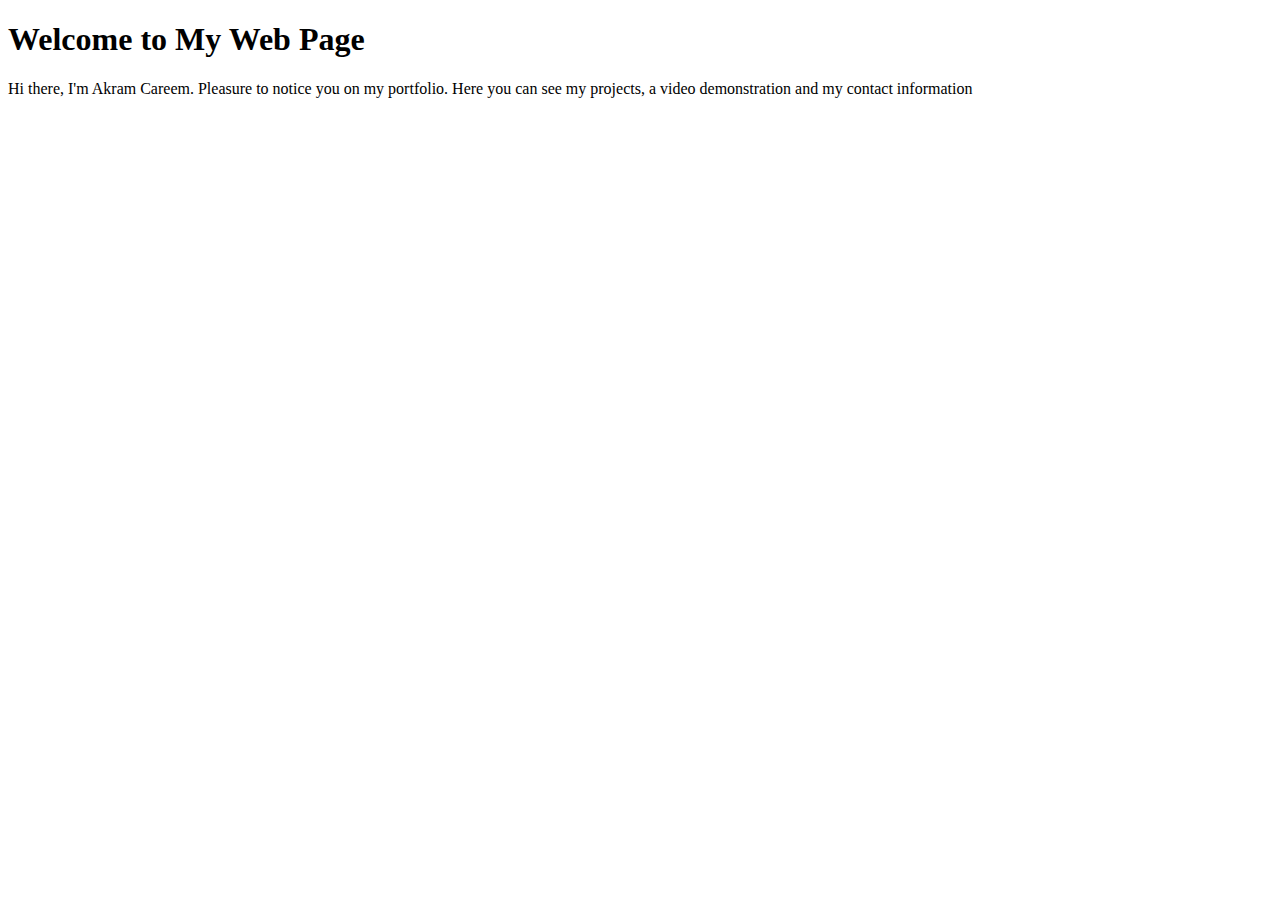
==== index.html @ f83c6121 "Sample Index with basic Info" ====
<!DOCTYPE html>
<html>
<head>
    <title>My Web Page</title>
</head>
<body>
    <h1>Welcome to My Web Page</h1>
    <p> Hi there, I'm Akram Careem. Pleasure to notice you on my portfolio. Here you can see my projects, a video demonstration and my contact information</p>
    
</body>
</html>
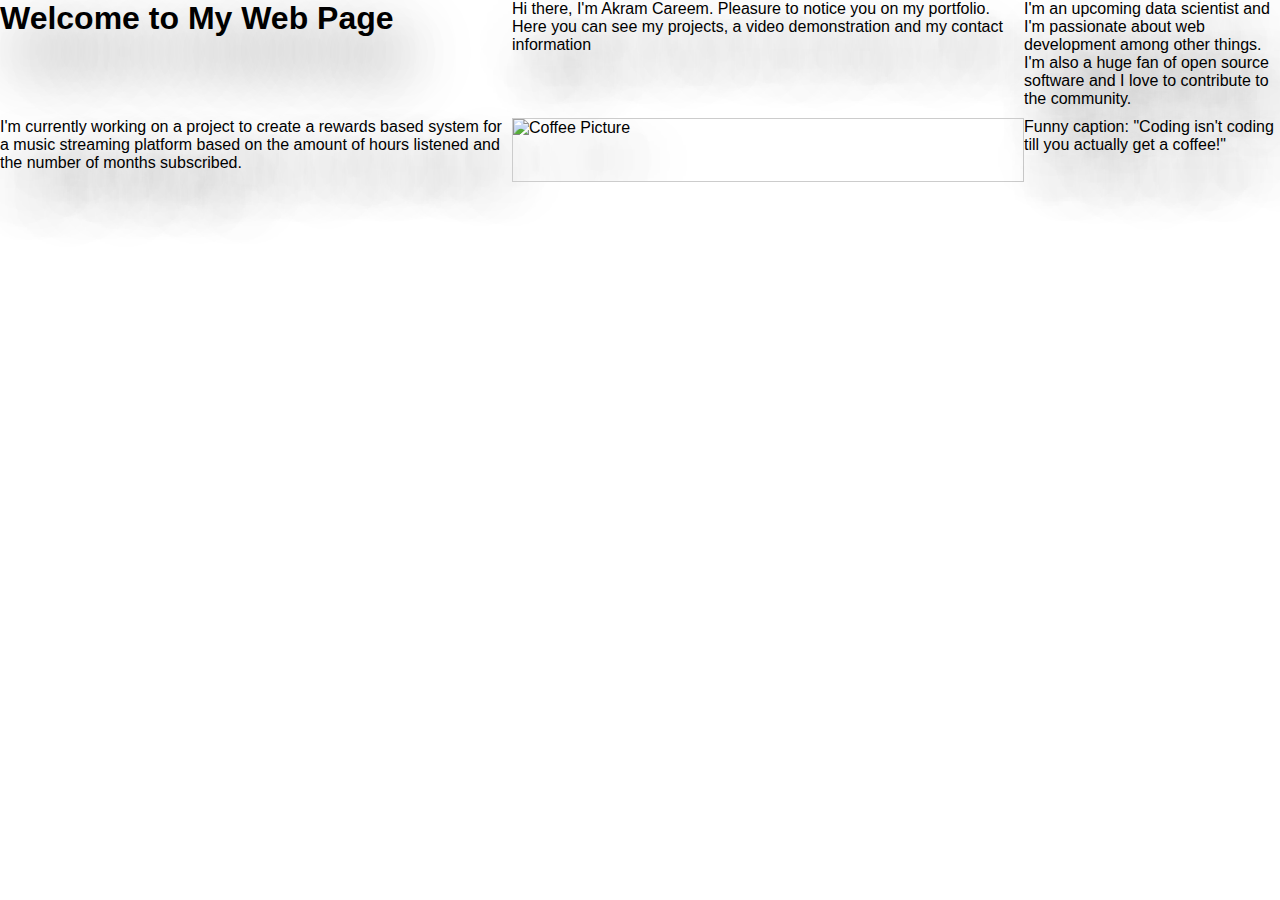
==== commit 508ba8ec: "adding grid layout" ====
--- a/index.html
+++ b/index.html
@@ -1,11 +1,18 @@
 <!DOCTYPE html>
 <html>
+
 <head>
     <title>My Web Page</title>
+    <link rel="stylesheet" href="style.css">
 </head>
 <body>
     <h1>Welcome to My Web Page</h1>
     <p> Hi there, I'm Akram Careem. Pleasure to notice you on my portfolio. Here you can see my projects, a video demonstration and my contact information</p>
-    
+    <p> I'm an upcoming data scientist and I'm passionate about web development among other things. I'm also a huge fan of open source software and I love to contribute to the community. </p>
+    <p> I'm currently working on a project to create a rewards based system for a music streaming platform based on the amount of hours listened and the number of months subscribed.</p>
+
+    <img src="/Users/akramcareem/Library/CloudStorage/OneDrive-TheUniversityofNorthampton/Web Development CSY10634:AIWD/AS1" alt="Coffee Picture" />
+    <p>Funny caption: "Coding isn't coding till you actually get a coffee!"</p>
+
 </body>
 </html>
--- a/style.css
+++ b/style.css
@@ -0,0 +1,51 @@
+body, h1, p {
+  margin: 0;
+  padding: 0;
+}
+
+body {
+    font-family: Arial, sans-serif;
+    text-decoration: italic;
+    text-shadow: 1em 2em 4em #000000;
+    display: grid;
+    grid-template-columns: 40% 40% 20%;
+    grid-template-rows: auto;
+    grid-template-areas:
+      "header header header"
+      "main main main"
+      "footer footer footer"
+    justify-content: space-around;
+
+body {
+  font-family: Arial, sans-serif;
+  color: #0056b3;
+}
+
+
+h1, h2, h3, p {
+  margin-bottom: 10px;
+}
+
+
+img {
+  border: 1px solid #ccc;
+}
+
+
+a:hover {
+  text-decoration: underline;
+}
+
+
+button {
+  background-color: #007bff;
+  color: #fff;
+  padding: 10px 20px;
+  border: none;
+  border-radius: 4px;
+  cursor: pointer;
+}
+
+button:hover {
+  background-color: #0056b3;
+}
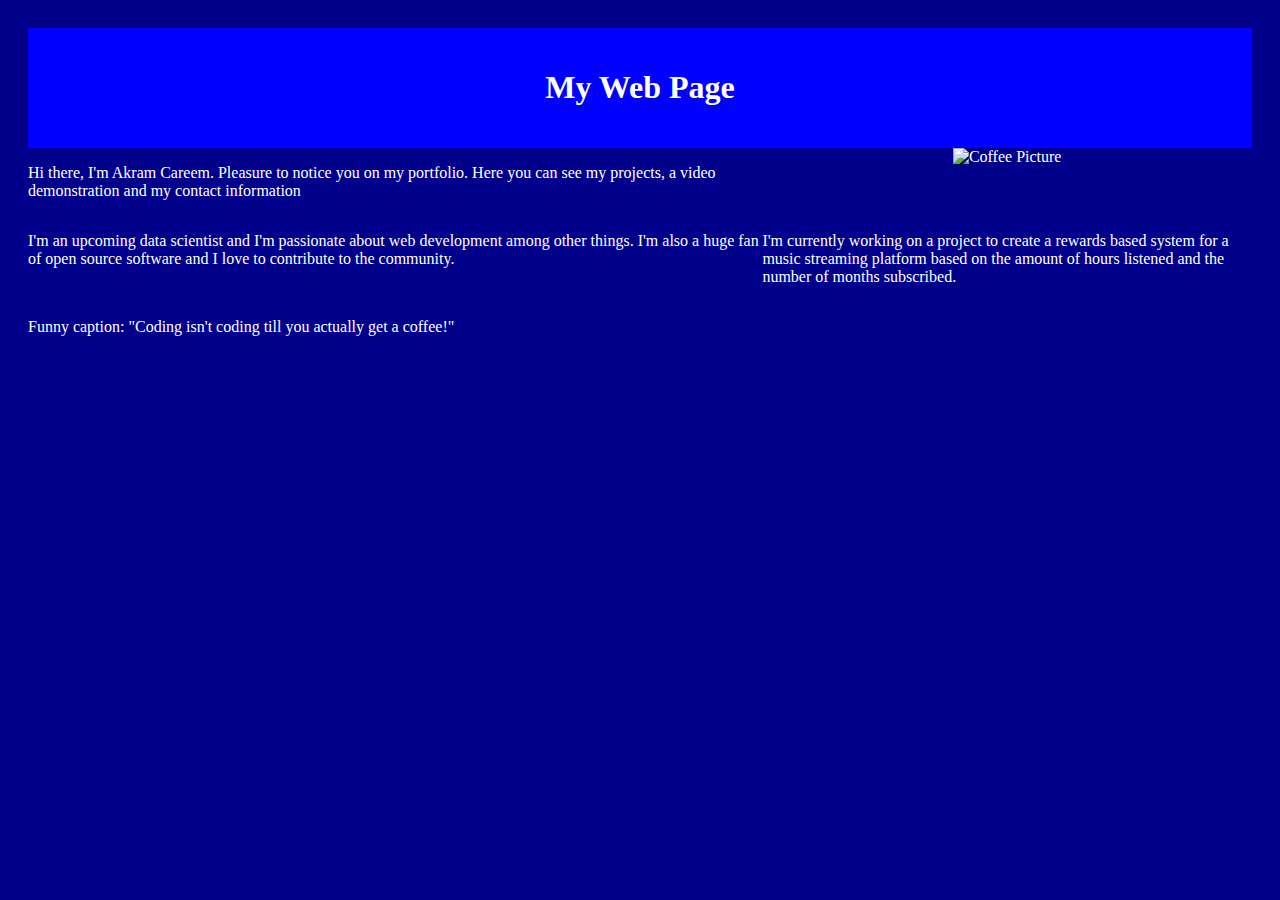
==== commit 4c2f0644: "added-projects-page" ====
--- a/index.html
+++ b/index.html
@@ -1,18 +1,15 @@
 <!DOCTYPE html>
 <html>
 
-<head>
-    <title>My Web Page</title>
+<header>
+    <h1>My Web Page</h1>
     <link rel="stylesheet" href="style.css">
-</head>
+</header>
 <body>
-    <h1>Welcome to My Web Page</h1>
     <p> Hi there, I'm Akram Careem. Pleasure to notice you on my portfolio. Here you can see my projects, a video demonstration and my contact information</p>
     <p> I'm an upcoming data scientist and I'm passionate about web development among other things. I'm also a huge fan of open source software and I love to contribute to the community. </p>
     <p> I'm currently working on a project to create a rewards based system for a music streaming platform based on the amount of hours listened and the number of months subscribed.</p>
-
-    <img src="/Users/akramcareem/Library/CloudStorage/OneDrive-TheUniversityofNorthampton/Web Development CSY10634:AIWD/AS1" alt="Coffee Picture" />
     <p>Funny caption: "Coding isn't coding till you actually get a coffee!"</p>
-
+<img src="/Users/akramcareem/Library/CloudStorage/OneDrive-TheUniversityofNorthampton/Web Development CSY10634:AIWD/AS1" alt="Coffee Picture" />
 </body>
 </html>
--- a/style.css
+++ b/style.css
@@ -1,51 +1,38 @@
-body, h1, p {
-  margin: 0;
-  padding: 0;
+body {
+    display: grid;
+    grid-template-columns: 60% 40%;
+    grid-template-rows: auto;
+    grid-template-areas:
+        "header header"
+        "body img"
+        "footer footer";
+    background-color: darkblue;
+    color: white;
+    padding: 20px;
+}
+
+header {
+    grid-area: header;
+    background-color: blue;
+    color: white;
+    padding: 20px;
+    text-align: center;
 }
 
 body {
-    font-family: Arial, sans-serif;
-    text-decoration: italic;
-    text-shadow: 1em 2em 4em #000000;
-    display: grid;
-    grid-template-columns: 40% 40% 20%;
-    grid-template-rows: auto;
-    grid-template-areas:
-      "header header header"
-      "main main main"
-      "footer footer footer"
-    justify-content: space-around;
-
-body {
-  font-family: Arial, sans-serif;
-  color: #0056b3;
+    grid-area: body;
 }
 
-
-h1, h2, h3, p {
-  margin-bottom: 10px;
+img {
+    grid-area: img;
+    max-width: 100%;
+    display: block;
+    margin: 0 auto;
 }
 
-
-img {
-  border: 1px solid #ccc;
+footer {
+    grid-area: footer;
+    background-color: darkgreen;
+    color: white;
+    text-align: center;
 }
-
-
-a:hover {
-  text-decoration: underline;
-}
-
-
-button {
-  background-color: #007bff;
-  color: #fff;
-  padding: 10px 20px;
-  border: none;
-  border-radius: 4px;
-  cursor: pointer;
-}
-
-button:hover {
-  background-color: #0056b3;
-}
